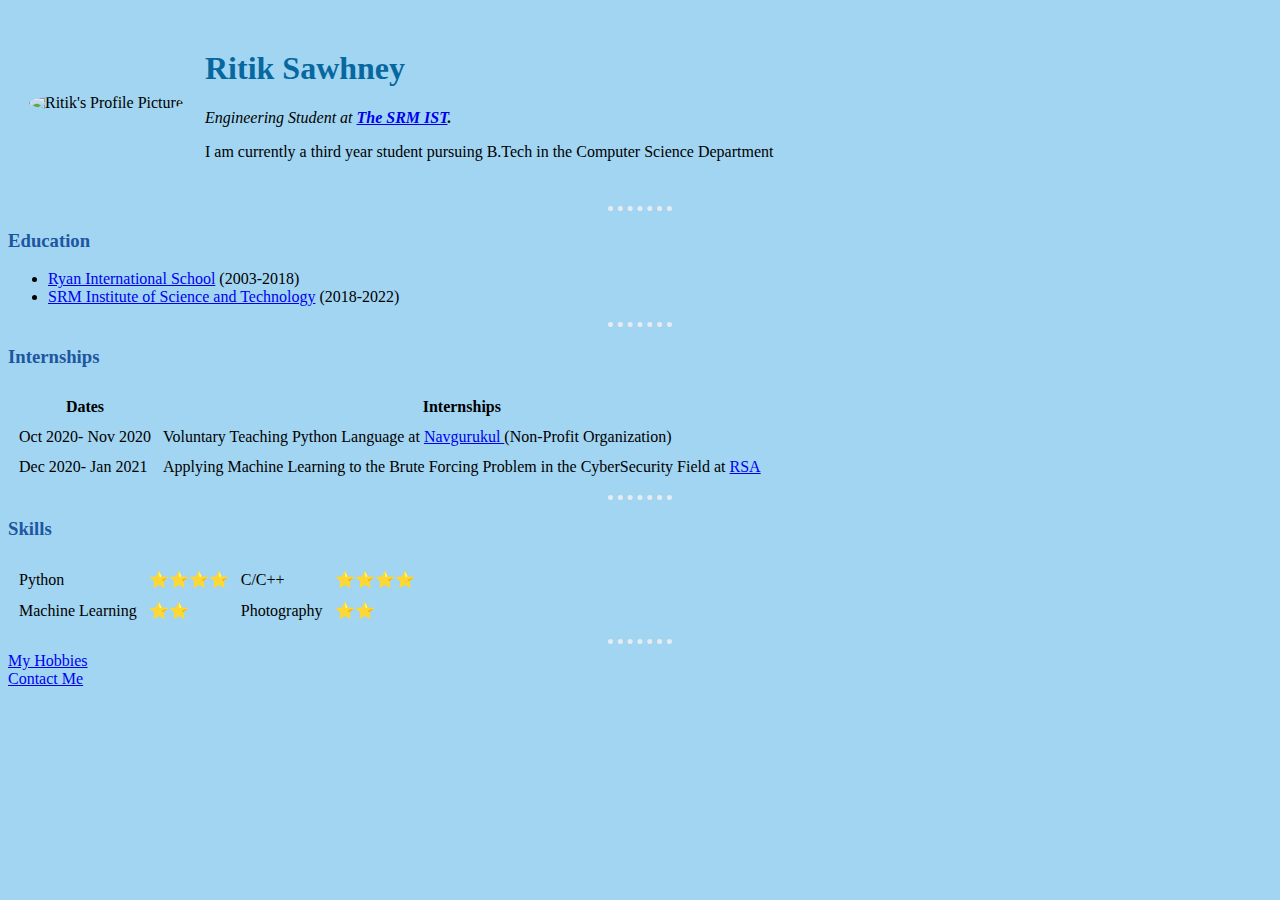
==== index.html @ 813338ca "Add files via upload" ====
<!DOCTYPE html>
<html lang="en" dir="ltr">

<head>
  <meta charset="utf-8">
  <title>Ritik's Personal Site</title>
  <link rel="stylesheet" href="css/styles.css">
</head>

<body>
  <table cellspacing="20">
    <tr>
      <td><img height="200px" src="https://instagram.fdel1-1.fna.fbcdn.net/v/t51.2885-19/s320x320/133207027_878458162953632_6084411235068894112_n.jpg?_nc_ht=instagram.fdel1-1.fna.fbcdn.net&_nc_ohc=MW1bHt-mOdoAX9I2WsI&tp=1&oh=fece608e3c8cd1ae1863457dcf6453a6&oe=60287A2E"alt="Ritik's Profile Picture"></td>
      <td><h1> Ritik Sawhney </h1>
      <p><em>Engineering Student at <strong><a href="https://www.srmist.edu.in/">The SRM IST</a>.</strong></em></p>
      <p>I am currently a third year student pursuing B.Tech in the Computer Science Department</p></td>
    </tr>
  </table>
  <hr>
  <h3>Education</h3>
  <ul>
    <li><a href="https://www.ryaninternational.org/">Ryan International School</a> (2003-2018) </li>
    <li><a href="https://www.srmist.edu.in/">SRM Institute of Science and Technology</a> (2018-2022) </li>
  </ul>
  <hr>
  <h3>Internships</h3>
  <table cellspacing="10">
    <thead>
      <tr>
        <th>Dates</th>
        <th>Internships</th>
      </tr>
    </thead>
    <tbody>
      <tr>
        <td>Oct 2020- Nov 2020</td>
        <td>Voluntary Teaching Python Language at <a href="https://navgurukul.org/">Navgurukul </a>(Non-Profit Organization)</td>
      </tr>
      <tr>
        <td>Dec 2020- Jan 2021</td>
        <td>Applying Machine Learning to the Brute Forcing Problem in the CyberSecurity Field at <a href="https://www.rsa.com/">RSA</a></td>
      </tr>
    </tbody>
  </table>
  <hr>
  <h3>Skills</h3>
  <table cellspacing="10">
    <tr>
      <td>Python</td>
      <td>⭐⭐⭐⭐ </td>
      <td>C/C++</td>
      <td>⭐⭐⭐⭐ </td>
    </tr>
    <tr>
      <td>Machine Learning</td>
      <td>⭐⭐ </td>
      <td>Photography</td>
      <td>⭐⭐ </td>
    </tr>
  </table>

  <hr>
  <a href="hobbies.html">My Hobbies</a>
  <br>
  <a href="Contact.html">Contact Me</a>
</body>

</html>
---- css/styles.css ----
body {
  background-color: #a2d5f2;
}
hr {
  border-style: none;
  border-top-style: dotted;
  border-color: #e8ecf1;
  border-width: 5px;
  width: 5%;
}

h1 {
  color: #07689f;
}

h3 {
  color: #1e56a0;
}

img{
  border-radius: 100%;
}
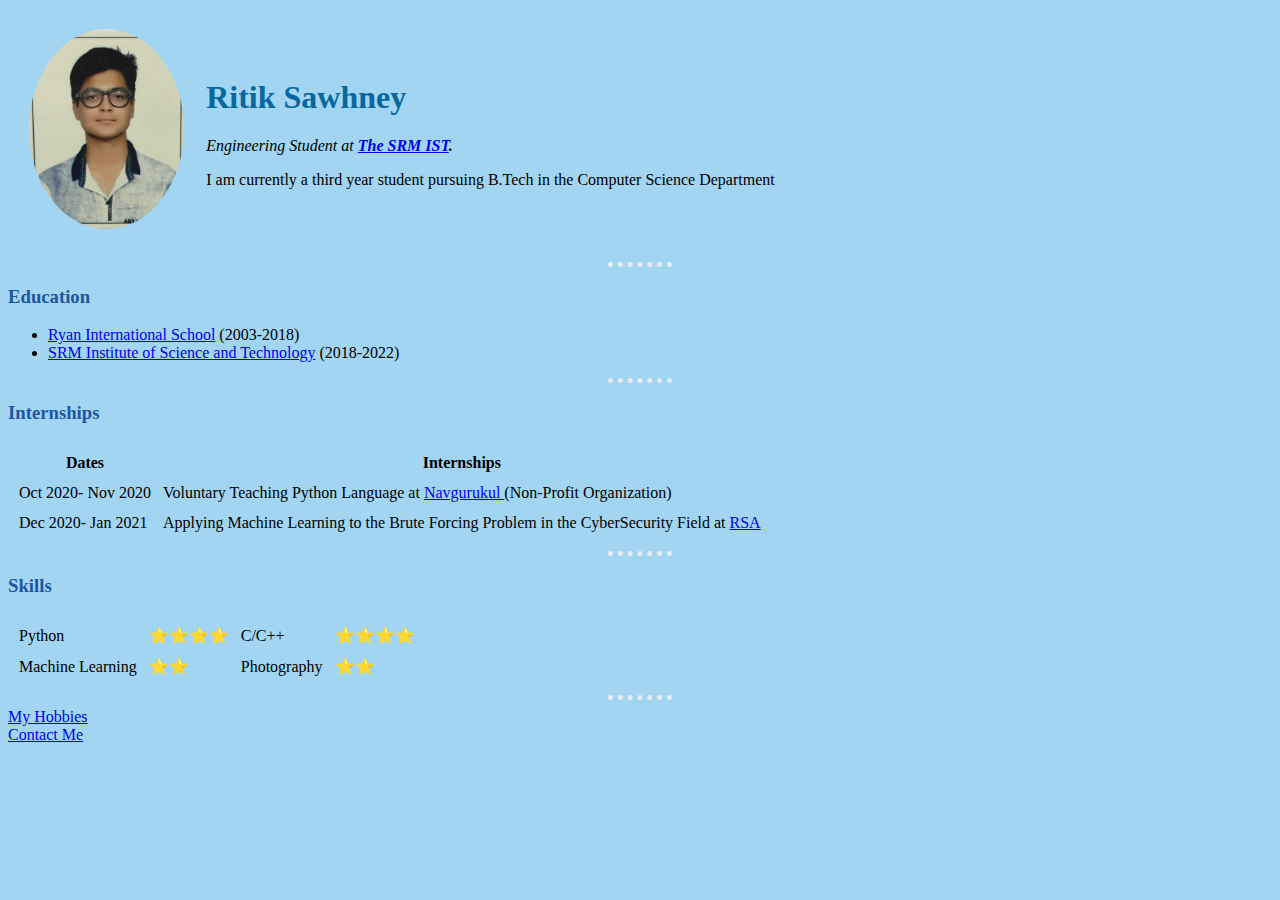
==== commit 2e1877db: "Update index.html" ====
--- a/index.html
+++ b/index.html
@@ -10,7 +10,7 @@
 <body>
   <table cellspacing="20">
     <tr>
-      <td><img height="200px" src="https://instagram.fdel1-1.fna.fbcdn.net/v/t51.2885-19/s320x320/133207027_878458162953632_6084411235068894112_n.jpg?_nc_ht=instagram.fdel1-1.fna.fbcdn.net&_nc_ohc=MW1bHt-mOdoAX9I2WsI&tp=1&oh=fece608e3c8cd1ae1863457dcf6453a6&oe=60287A2E"alt="Ritik's Profile Picture"></td>
+      <td><img height="200px" src="images/RitikScanned.jpeg"alt="Ritik's Profile Picture"></td>
       <td><h1> Ritik Sawhney </h1>
       <p><em>Engineering Student at <strong><a href="https://www.srmist.edu.in/">The SRM IST</a>.</strong></em></p>
       <p>I am currently a third year student pursuing B.Tech in the Computer Science Department</p></td>
